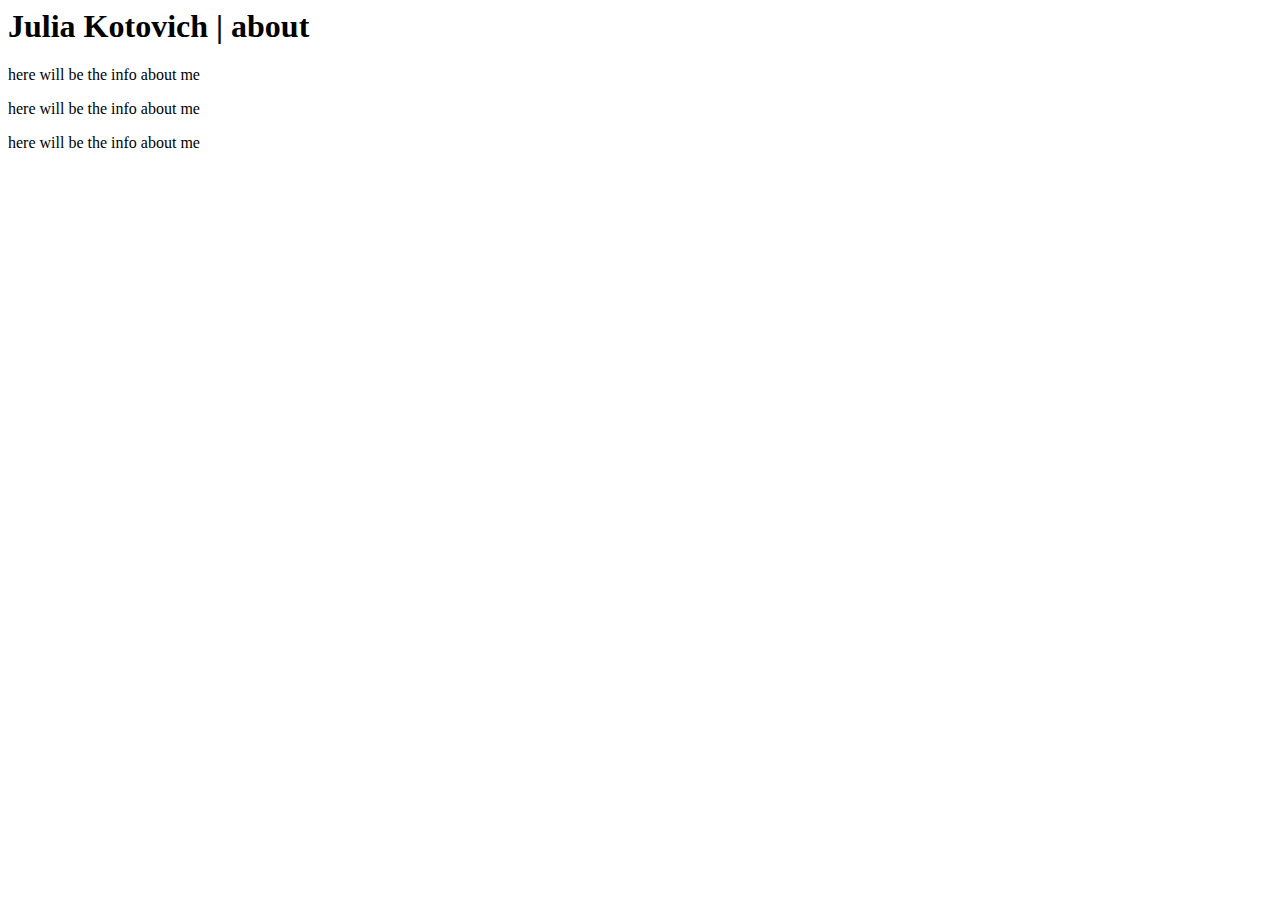
==== index.html @ 95b4e764 "initialcommit" ====
<html lang="en">
<head>
    <meta charset="UTF-8">
    <meta name="viewport" content="width=device-width, initial-scale=1.0">
    <title>Document</title>
</head>
<body>
    <h1>Julia Kotovich | about</h1>
    <p>here will be the info about me</p>
    <p>here will be the info about me</p>
    <p>here will be the info about me</p>
</body>
</html>
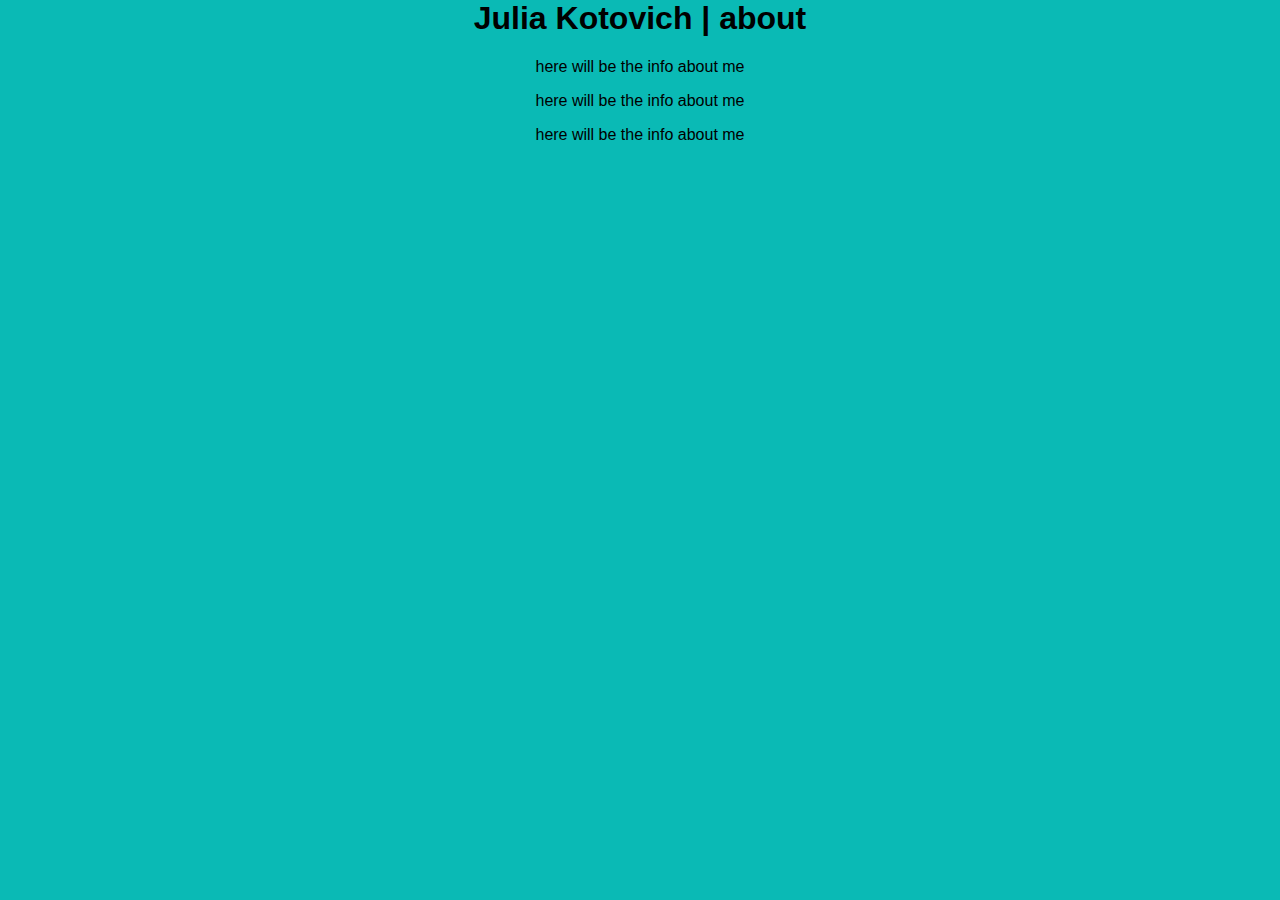
==== commit fb73f98d: "styling" ====
--- a/index.html
+++ b/index.html
@@ -3,6 +3,7 @@
     <meta charset="UTF-8">
     <meta name="viewport" content="width=device-width, initial-scale=1.0">
     <title>Document</title>
+    <link rel="stylesheet" href="styles.css">
 </head>
 <body>
     <h1>Julia Kotovich | about</h1>
--- a/styles.css
+++ b/styles.css
@@ -0,0 +1,7 @@
+body {
+    font-family: Arial, sans-serif;
+    background-color: #0ABAB5;
+    text-align: center;
+    margin: 0;
+    padding: 0;
+}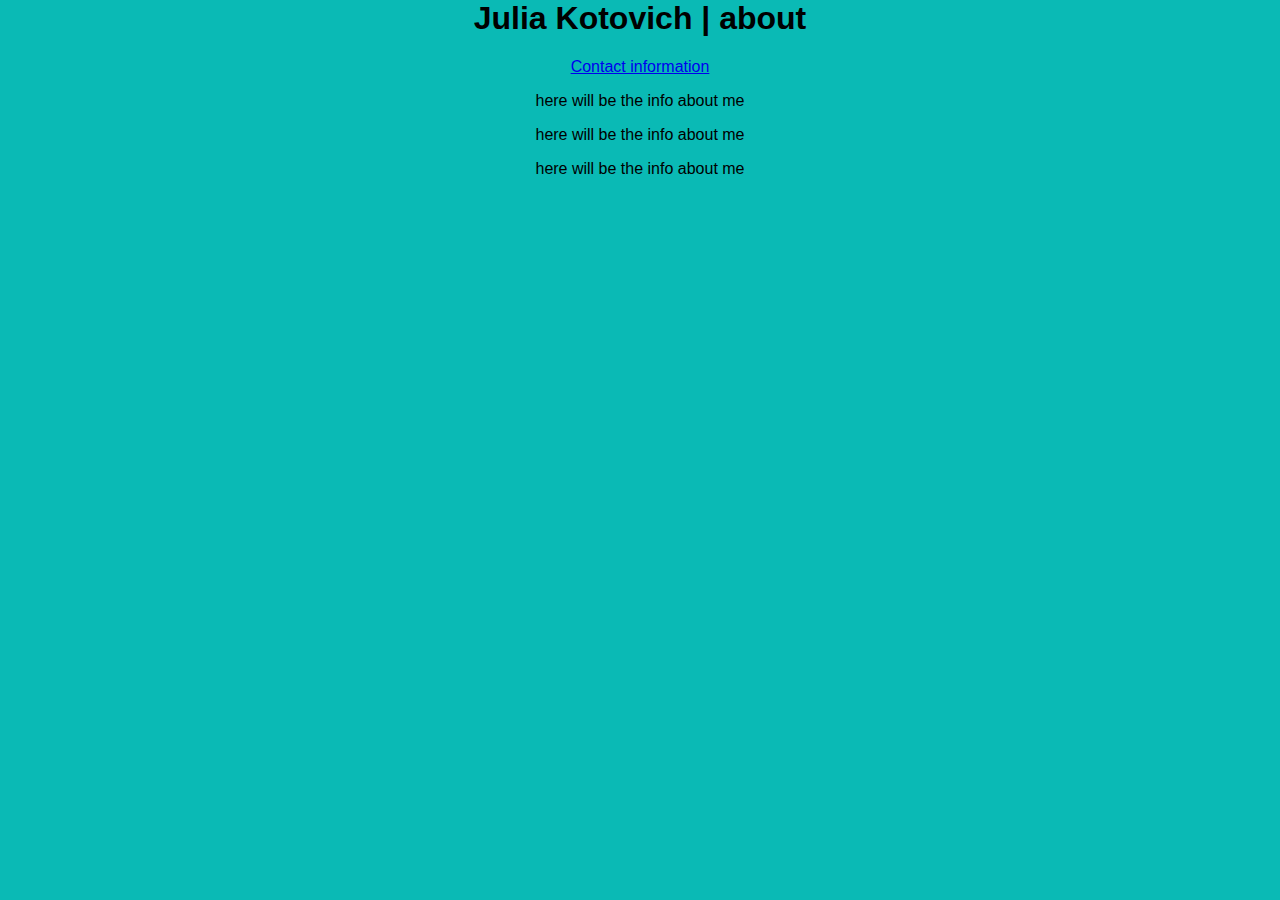
==== commit bac23a40: "Update index.html" ====
--- a/index.html
+++ b/index.html
@@ -7,8 +7,9 @@
 </head>
 <body>
     <h1>Julia Kotovich | about</h1>
+    <a href="contact.html">Contact information</a>
     <p>here will be the info about me</p>
     <p>here will be the info about me</p>
     <p>here will be the info about me</p>
 </body>
-</html>+</html>
